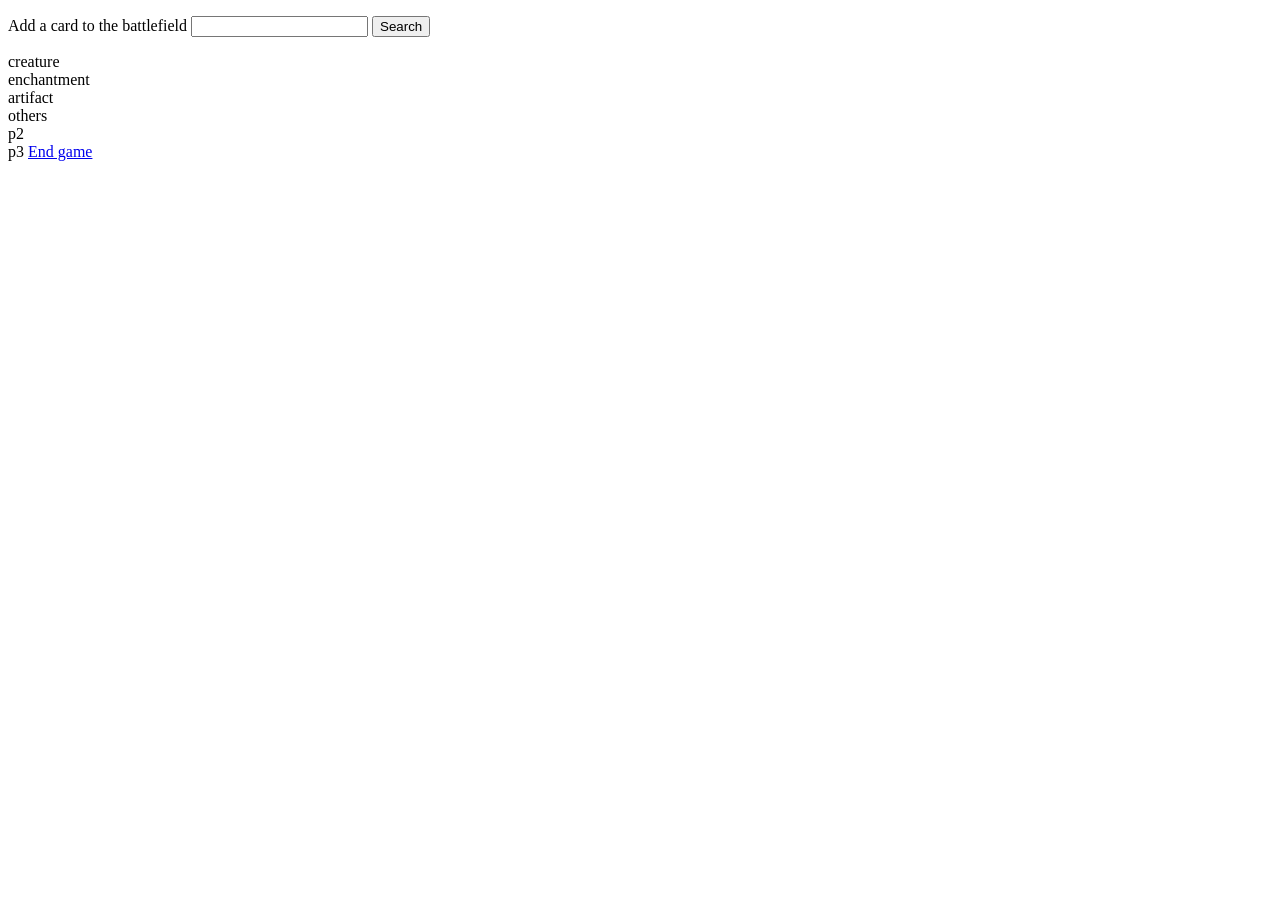
==== game.html @ a1dcfed6 "Add files via upload" ====
<!DOCTYPE html>
<html>
<head>
    <link rel="stylesheet" href="css/game.css">    
    <script src="js/game.js"></script>    
</head>
<!--
Things that should be on this page
add card
remove card 
board wipe (by type)
triggers by type
graveyard?
exile?

extras?
life
commander damage
other players
-->
<body>
<p>
    Add a card to the battlefield 
    <input id="CardInput" type="text"> 
    <input type="button" id="SearchButton" value = "Search"> 
    
</p>
<div class="wide-half" id="battlefield">
    <div class="Brow" id="creature">creature</div>
    <div class="Brow" id="enchantment">enchantment</div>
    <div class="Brow" id="artifact">artifact</div>
    <div class="Brow" id="others">others</div>
</div>
<div class="wide-half" id="triggers">
    p2
</div>
<div id="misc">
    p3  <a href = "index.html">End game</a> 
</div>
</body>

</html>
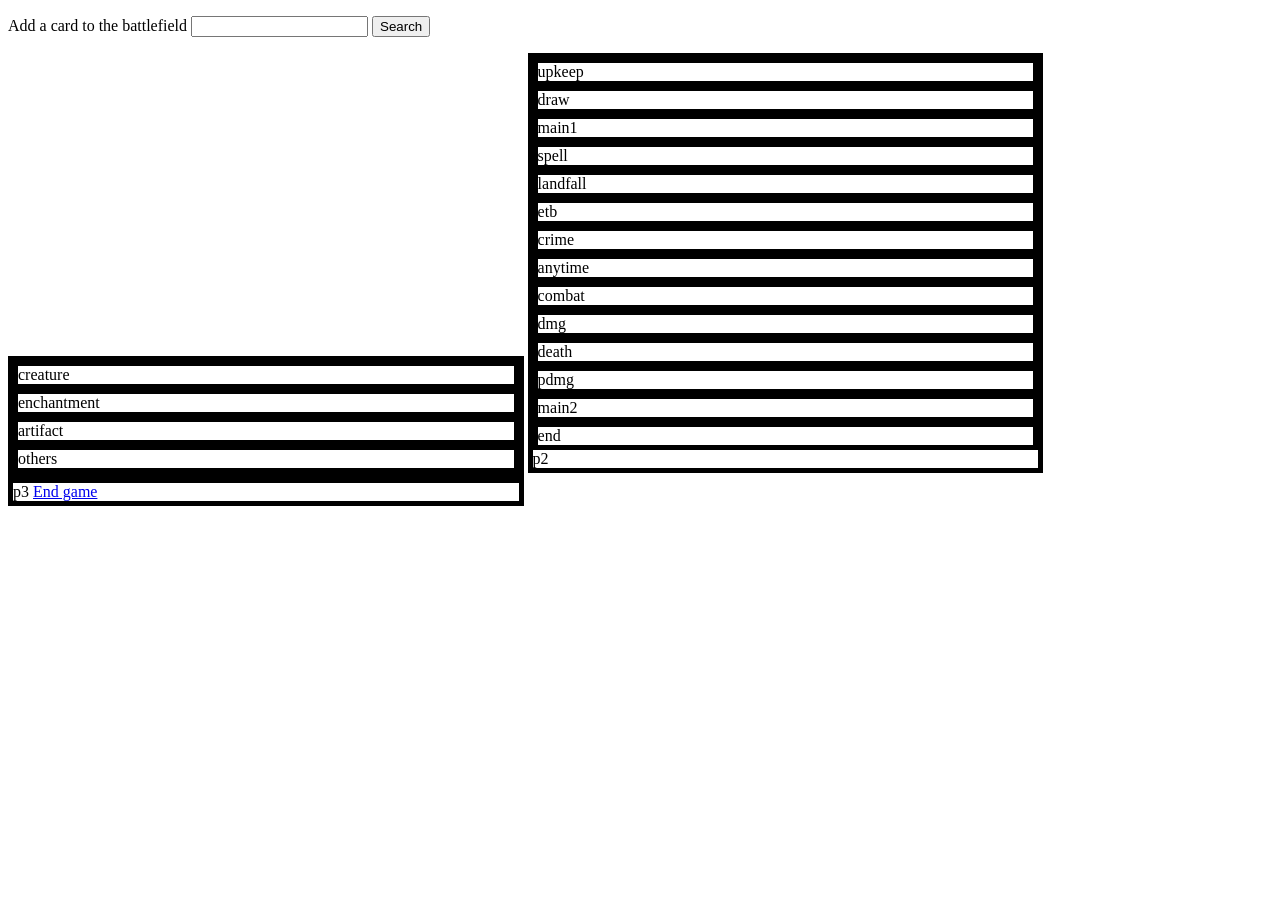
==== commit 4efbe067: "Add files via upload" ====
--- a/game.html
+++ b/game.html
@@ -30,11 +30,26 @@
     <div class="Brow" id="enchantment">enchantment</div>
     <div class="Brow" id="artifact">artifact</div>
     <div class="Brow" id="others">others</div>
+    <!--do lands need a div?-->
 </div>
 <div class="wide-half" id="triggers">
+    <div class="tdiv" id="upkeep">upkeep <br></div>
+    <div class="tdiv" id="draw">draw <br></div>
+    <div class="tdiv" id="main1">main1 <br></div>
+    <div class="tdiv" id="spell">spell <br></div>
+    <div class="tdiv" id="landfall">landfall <br></div>
+    <div class="tdiv" id="etb">etb <br></div>
+    <div class="tdiv" id="crime">crime</div>
+    <div class="tdiv" id="anytime">anytime <br></div>
+    <div class="tdiv" id="combat">combat <br></div>
+    <div class="tdiv" id="dmg">dmg <br></div>
+    <div class="tdiv" id="death">death <br></div>
+    <div class="tdiv" id="pdmg">pdmg <br></div>
+    <div class="tdiv" id="main2">main2 <br></div>
+    <div class="tdiv" id="end">end <br></div>
     p2
 </div>
-<div id="misc">
+<div id="misc" class="wide-half" >
     p3  <a href = "index.html">End game</a> 
 </div>
 </body>
--- a/css/game.css
+++ b/css/game.css
@@ -0,0 +1,15 @@
+.wide-half {
+    display: inline-block;
+    width:40%;
+}
+
+div {
+    border: 5px;
+    border-color: black;
+    border-width: 5px;
+    border-style: solid;
+}
+
+.tdiv{
+
+}
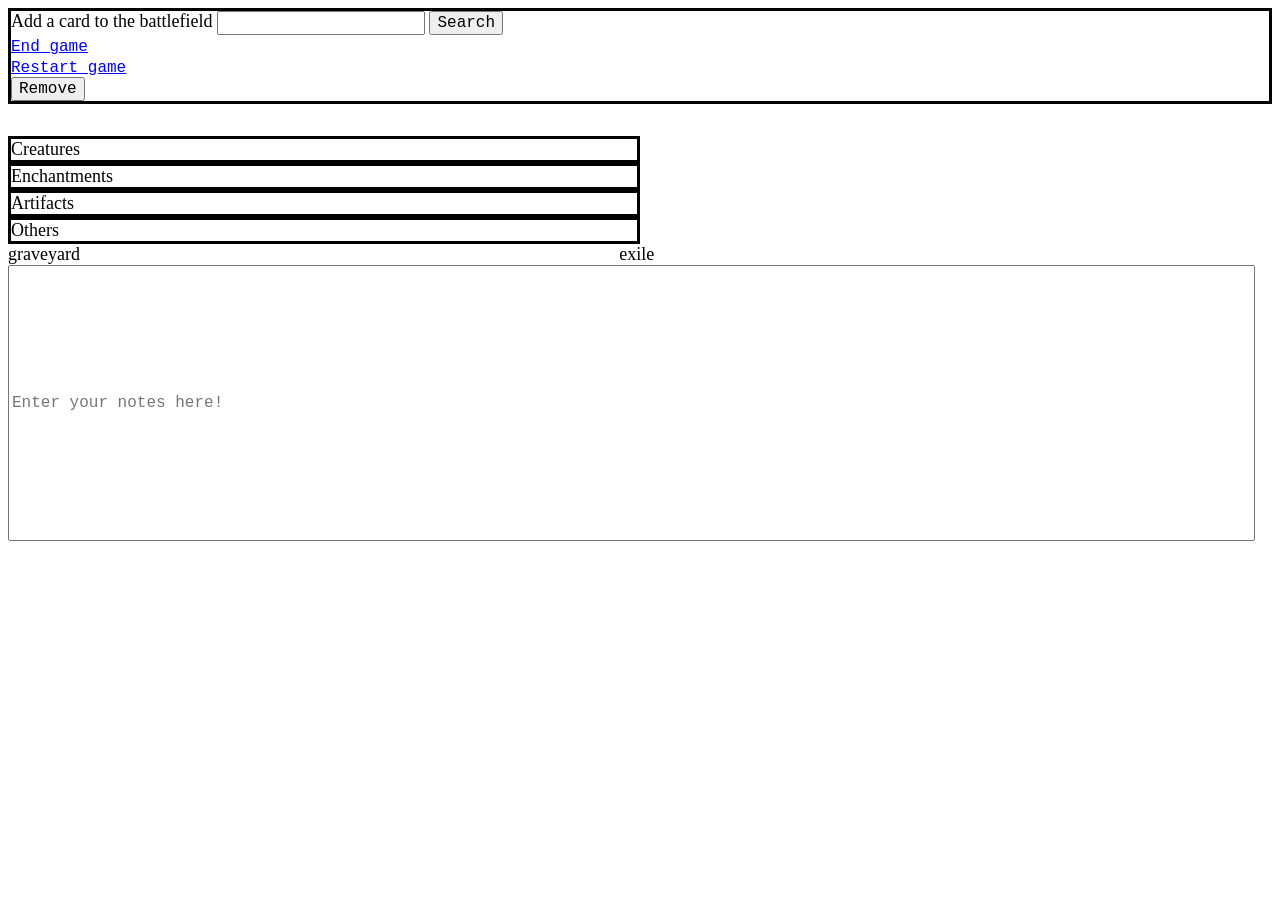
==== commit 324e6baf: "Add files via upload Not a complete changelog, but improved game.css display using grids and refined" ====
--- a/game.html
+++ b/game.html
@@ -17,40 +17,55 @@
 life
 commander damage
 other players
+
+labels
+font size, bold, dif font
+
+max box size?
 -->
 <body>
-<p>
-    Add a card to the battlefield 
-    <input id="CardInput" type="text"> 
-    <input type="button" id="SearchButton" value = "Search"> 
-    
-</p>
-<div class="wide-half" id="battlefield">
-    <div class="Brow" id="creature">creature</div>
-    <div class="Brow" id="enchantment">enchantment</div>
-    <div class="Brow" id="artifact">artifact</div>
-    <div class="Brow" id="others">others</div>
-    <!--do lands need a div?-->
-</div>
-<div class="wide-half" id="triggers">
-    <div class="tdiv" id="upkeep">upkeep <br></div>
-    <div class="tdiv" id="draw">draw <br></div>
-    <div class="tdiv" id="main1">main1 <br></div>
-    <div class="tdiv" id="spell">spell <br></div>
-    <div class="tdiv" id="landfall">landfall <br></div>
-    <div class="tdiv" id="etb">etb <br></div>
-    <div class="tdiv" id="crime">crime</div>
-    <div class="tdiv" id="anytime">anytime <br></div>
-    <div class="tdiv" id="combat">combat <br></div>
-    <div class="tdiv" id="dmg">dmg <br></div>
-    <div class="tdiv" id="death">death <br></div>
-    <div class="tdiv" id="pdmg">pdmg <br></div>
-    <div class="tdiv" id="main2">main2 <br></div>
-    <div class="tdiv" id="end">end <br></div>
-    p2
-</div>
-<div id="misc" class="wide-half" >
-    p3  <a href = "index.html">End game</a> 
+<div id="grid">
+    <div id="controls">
+        Add a card to the battlefield 
+        <input id="CardInput" type="text"> 
+        <input type="button" id="SearchButton" value = "Search"> <br>
+        <a href = "index.html">End game</a><br> 
+        <a href = "game.html">Restart game</a><br>
+        <input type="button"id="RemoveOneButton" value="Remove">
+    </div>   
+    </p>
+    <div  id="battlefield">
+        <div class="Brow" id="creature">Creatures <br></div>
+        <div class="Brow" id="enchantment">Enchantments<br></div>
+        <div class="Brow" id="artifact">Artifacts<br></div>
+        <div class="Brow" id="others">Others<br></div>
+        <!--do lands need a div?-->
+    </div>
+    <div  id="triggers">
+        <div class="tdiv" id="upkeep">upkeep <br></div>
+        <div class="tdiv" id="draw">draw <br></div>
+        <div class="tdiv" id="main1">main1 <br></div>
+        <div class="tdiv" id="spell">spell <br></div>
+        <div class="tdiv" id="landfall">landfall <br></div>
+        <div class="tdiv" id="etb">etb <br></div>
+        <div class="tdiv" id="crime">crime</div>
+        <div class="tdiv" id="lifegain">lifegain</div>
+        <div class="tdiv" id="anytime">anytime <br></div>
+        <div class="tdiv" id="combat">combat <br></div>
+        <div class="tdiv" id="dmg">dmg <br></div>
+        <div class="tdiv" id="death">death <br></div>
+        <div class="tdiv" id="pdmg">pdmg <br></div>
+        <div class="tdiv" id="main2">main2 <br></div>
+        <div class="tdiv" id="end">end <br></div>
+    </div>
+    <div id="offBf">
+        <div id="graveyard" class="wide-half">graveyard</div>
+        <div id="exile" class="wide-half">exile</div>
+    </div>
+    <div id="notesgrid"> 
+    <input type="text" id="notes" placeholder="Enter your notes here!">
+    </div>
+
 </div>
 </body>
 
--- a/css/game.css
+++ b/css/game.css
@@ -1,15 +1,54 @@
-.wide-half {
-    display: inline-block;
-    width:40%;
+#grid{
+    display:grid;
+    grid-template-columns: 1fr 1fr;
 }
 
-div {
-    border: 5px;
+#controls, #offBf, #notesgrid{
+    grid-column-start: 1;
+    grid-column-end: 3;
+}
+
+#battlefield{
+    grid-column-start: 1;
+    grid-column-end: 2;
+}
+
+#triggers{
+    grid-column-start: 2;
+    grid-column-end: 3;   
+}
+
+.tdiv, .Brow, #controls{
     border-color: black;
-    border-width: 5px;
+    border-width: 1%;
     border-style: solid;
 }
 
 .tdiv{
+    display:none;
+}
 
-}+div{
+    font-family: Beleren, fantasy;
+    font-size: large;
+}
+
+p, input, a{
+    font-family: 'Courier New', Courier, monospace;
+    font-size: medium;
+}
+
+.wide-half {
+    display: inline-block;
+    width:48%;
+
+}
+
+#notesgrid{
+    height: 30vh;
+}
+
+#notes{
+    width: 98%;
+    height: 100%;
+}
